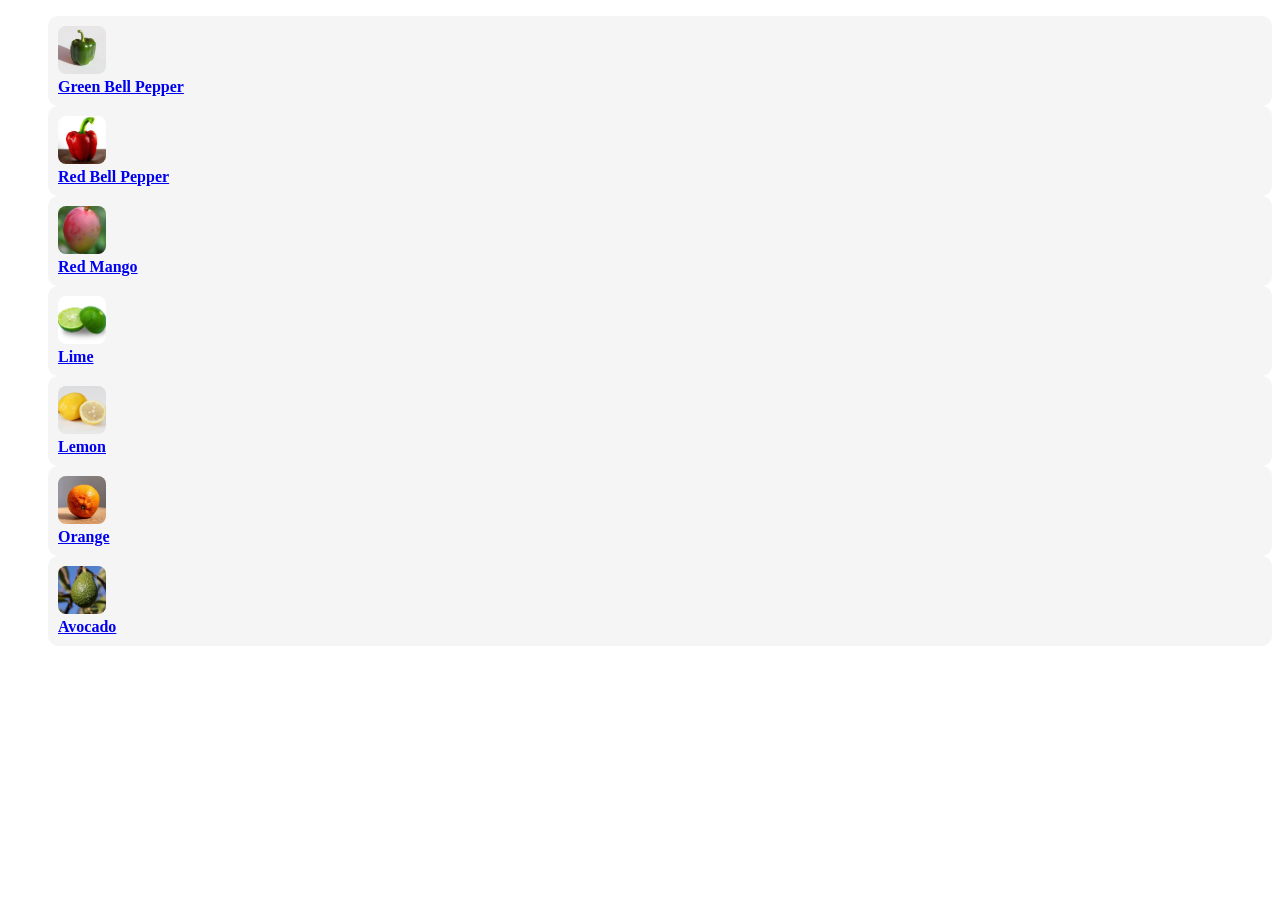
==== index.html @ d3ca5741 "first commit" ====
<!DOCTYPE html>
<html>
<head>
    <title>My Website</title>
    <link rel="stylesheet" href="./css/styles.css">
    <meta name="viewport" content="width=device-width, initial-scale=1.0">
</head>
<body>
    <ul id="fruit-list">
        
    </ul>
    
<script type="module" src="js/script.js"></script>
</body>
</html>
---- css/styles.css ----
/*body {
  font-family: Arial;
  margin: 10px;
}

.container {
  display: flex;
  flex-direction: column;
  gap: 10px;
}

@media (min-width: 768px) {
  .container {
    flex-direction: row;
  }
}*/
h1{
  text-align: center;
}

.fruit-list {
  list-style: none;
  margin: 0;
  padding: 0;

  display: flex;
  flex-direction: column;
  gap: 12px;
}

.fruit-item {
  display: flex;
  align-items: center;
  gap: 12px;

  padding: 10px;
  border-radius: 10px;
  background: #f5f5f5;
}

.fruit-item img {
  width: 48px;
  height: 48px;
  object-fit: cover;
  border-radius: 8px;
}

img {
  width: 50%;
  height: 50%;
  object-fit: cover;
  
}
.fruit-item h3 {
  margin: 0;
  font-size: 16px;
}
svg {
  border: 1px solid black;
}

.back-btn {
  position: fixed;
  top: 10px;
  left: 10px;
  padding: 8px 12px;
  font-size: 14px;
  cursor: pointer;
  z-index: 1000;
}

#container{
  text-align: center;
}
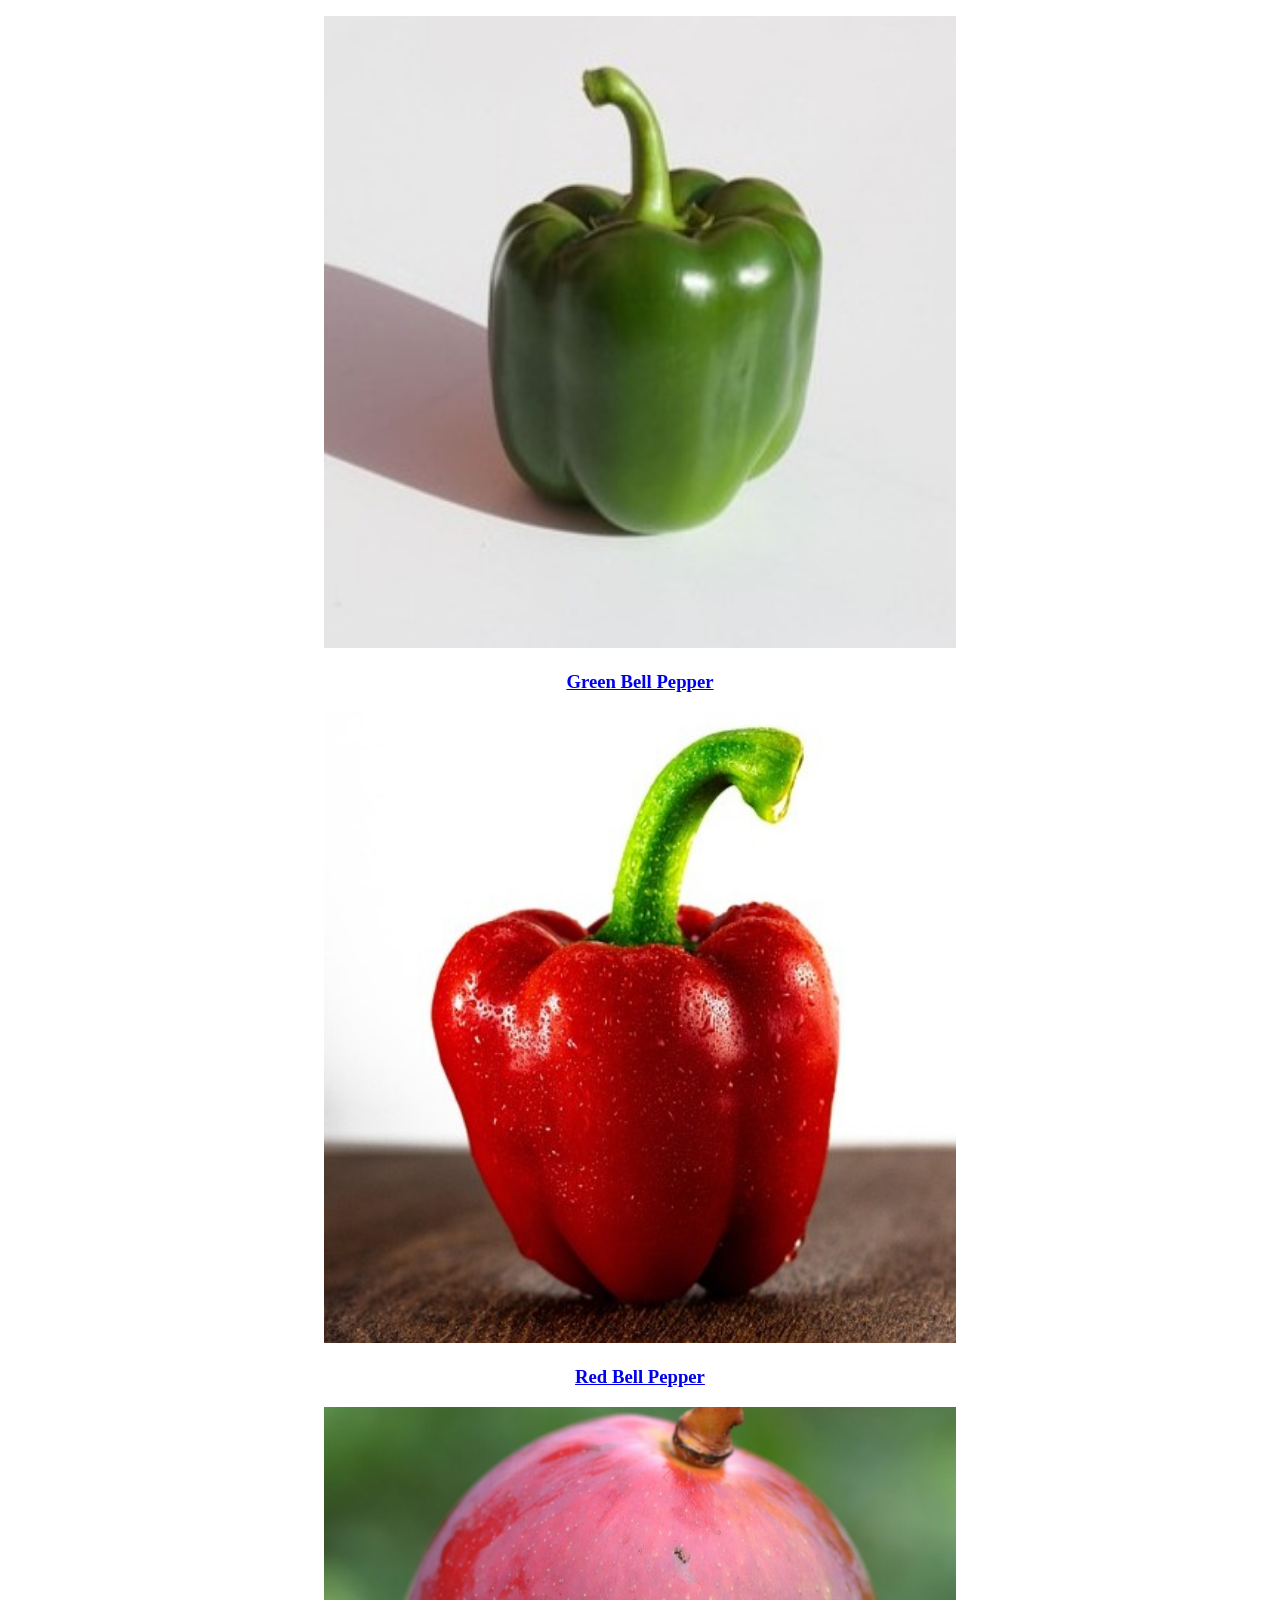
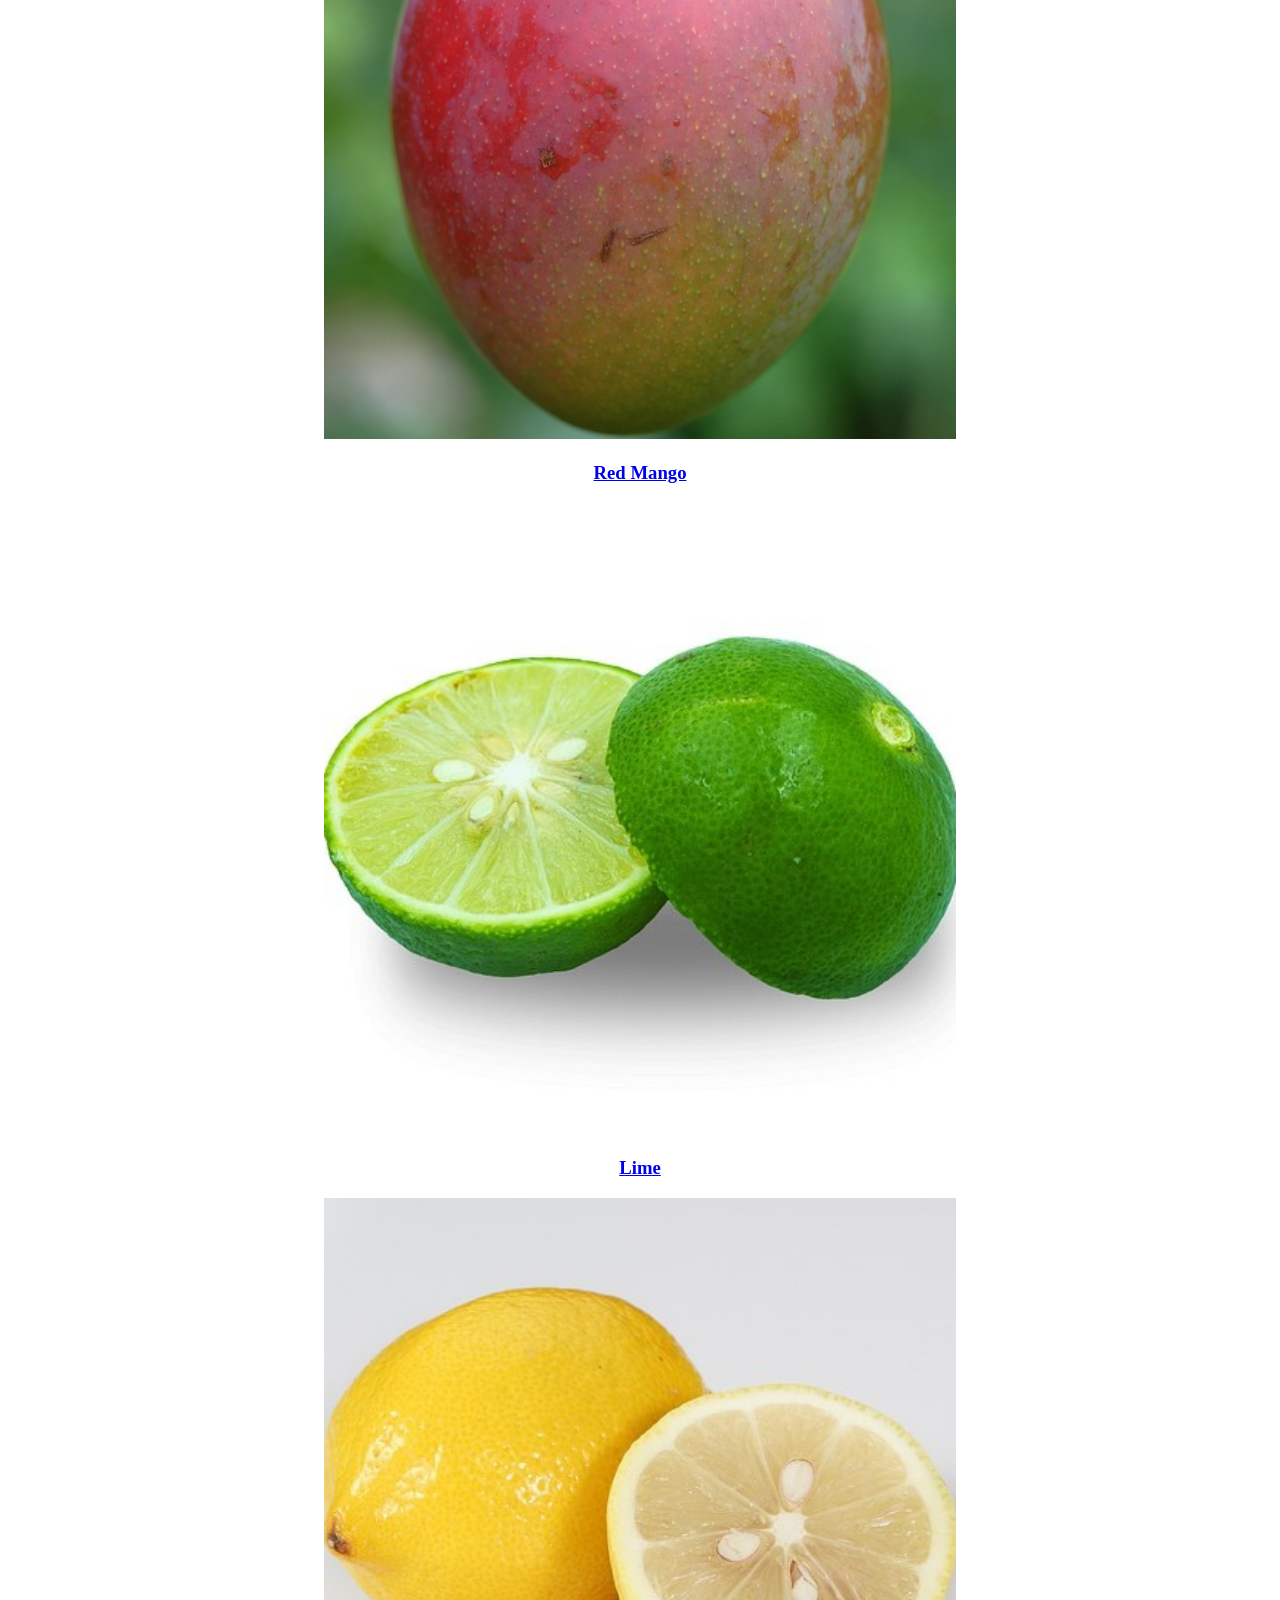
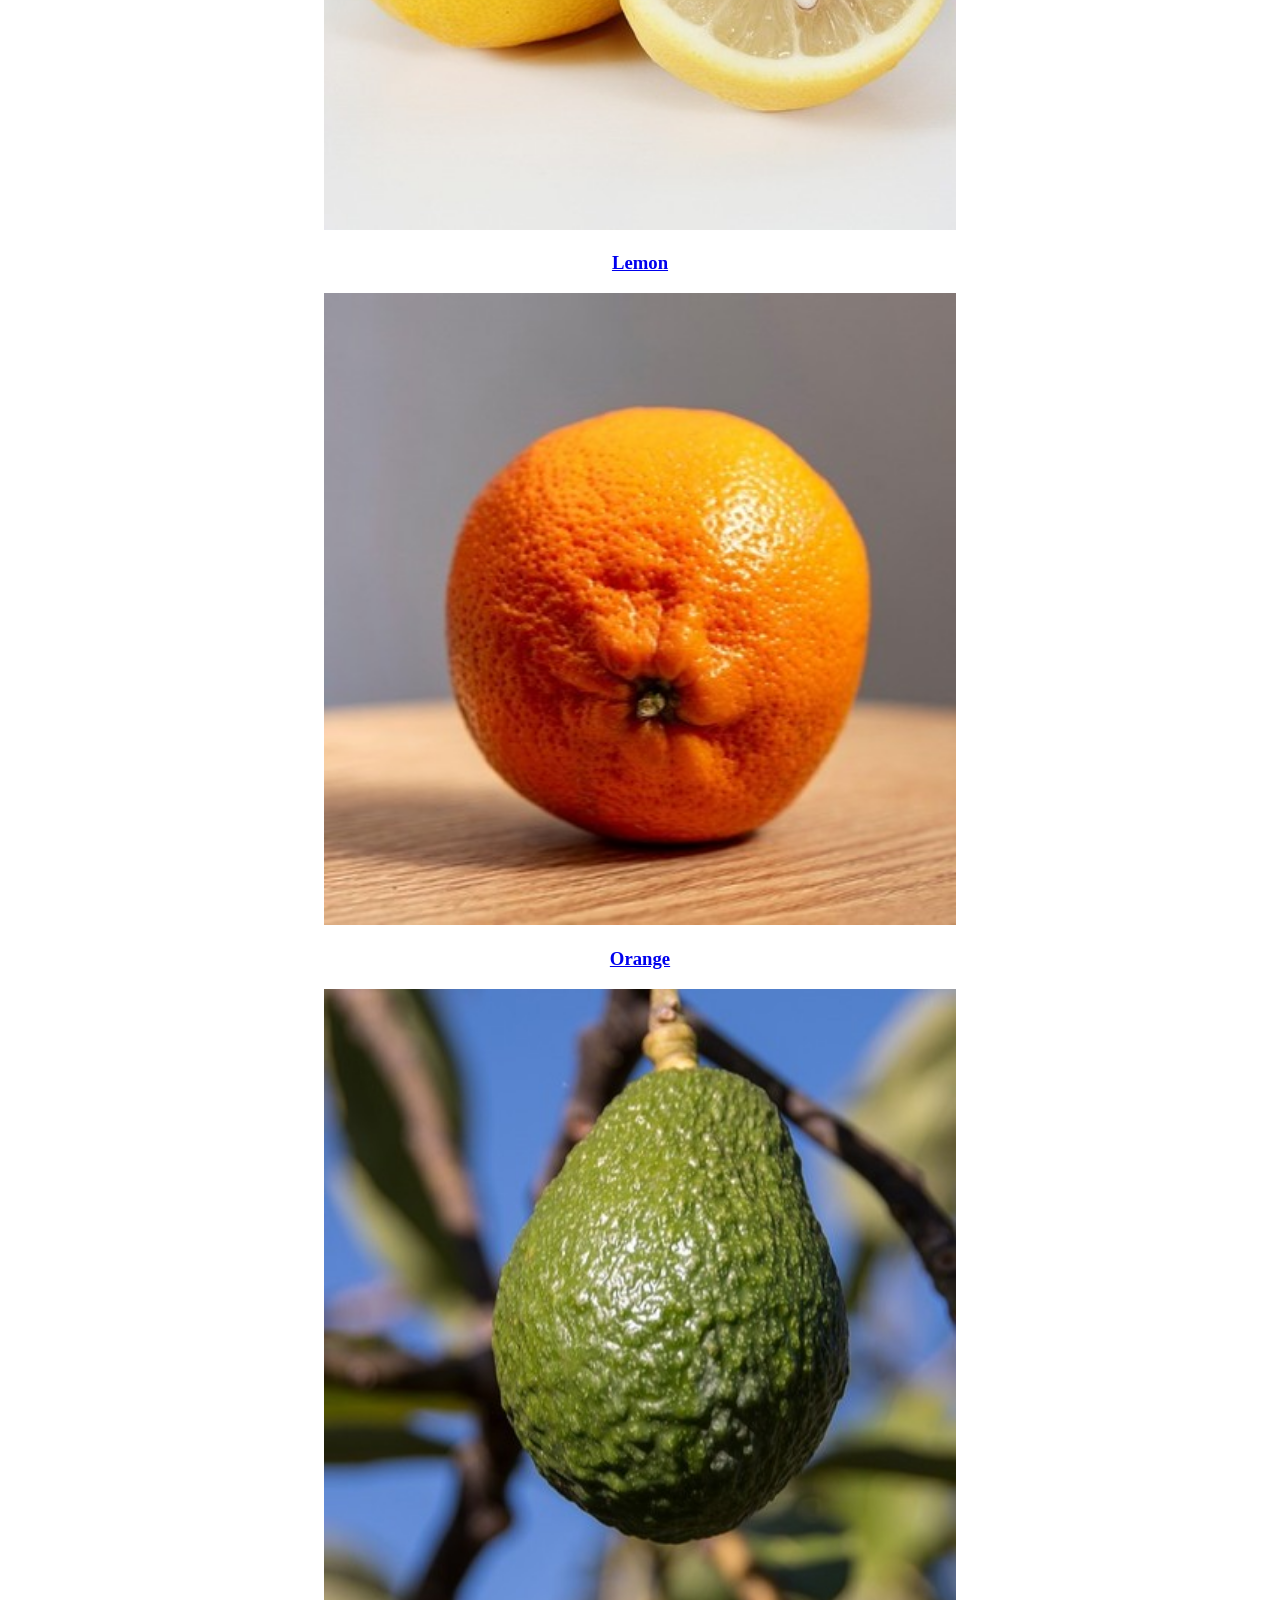
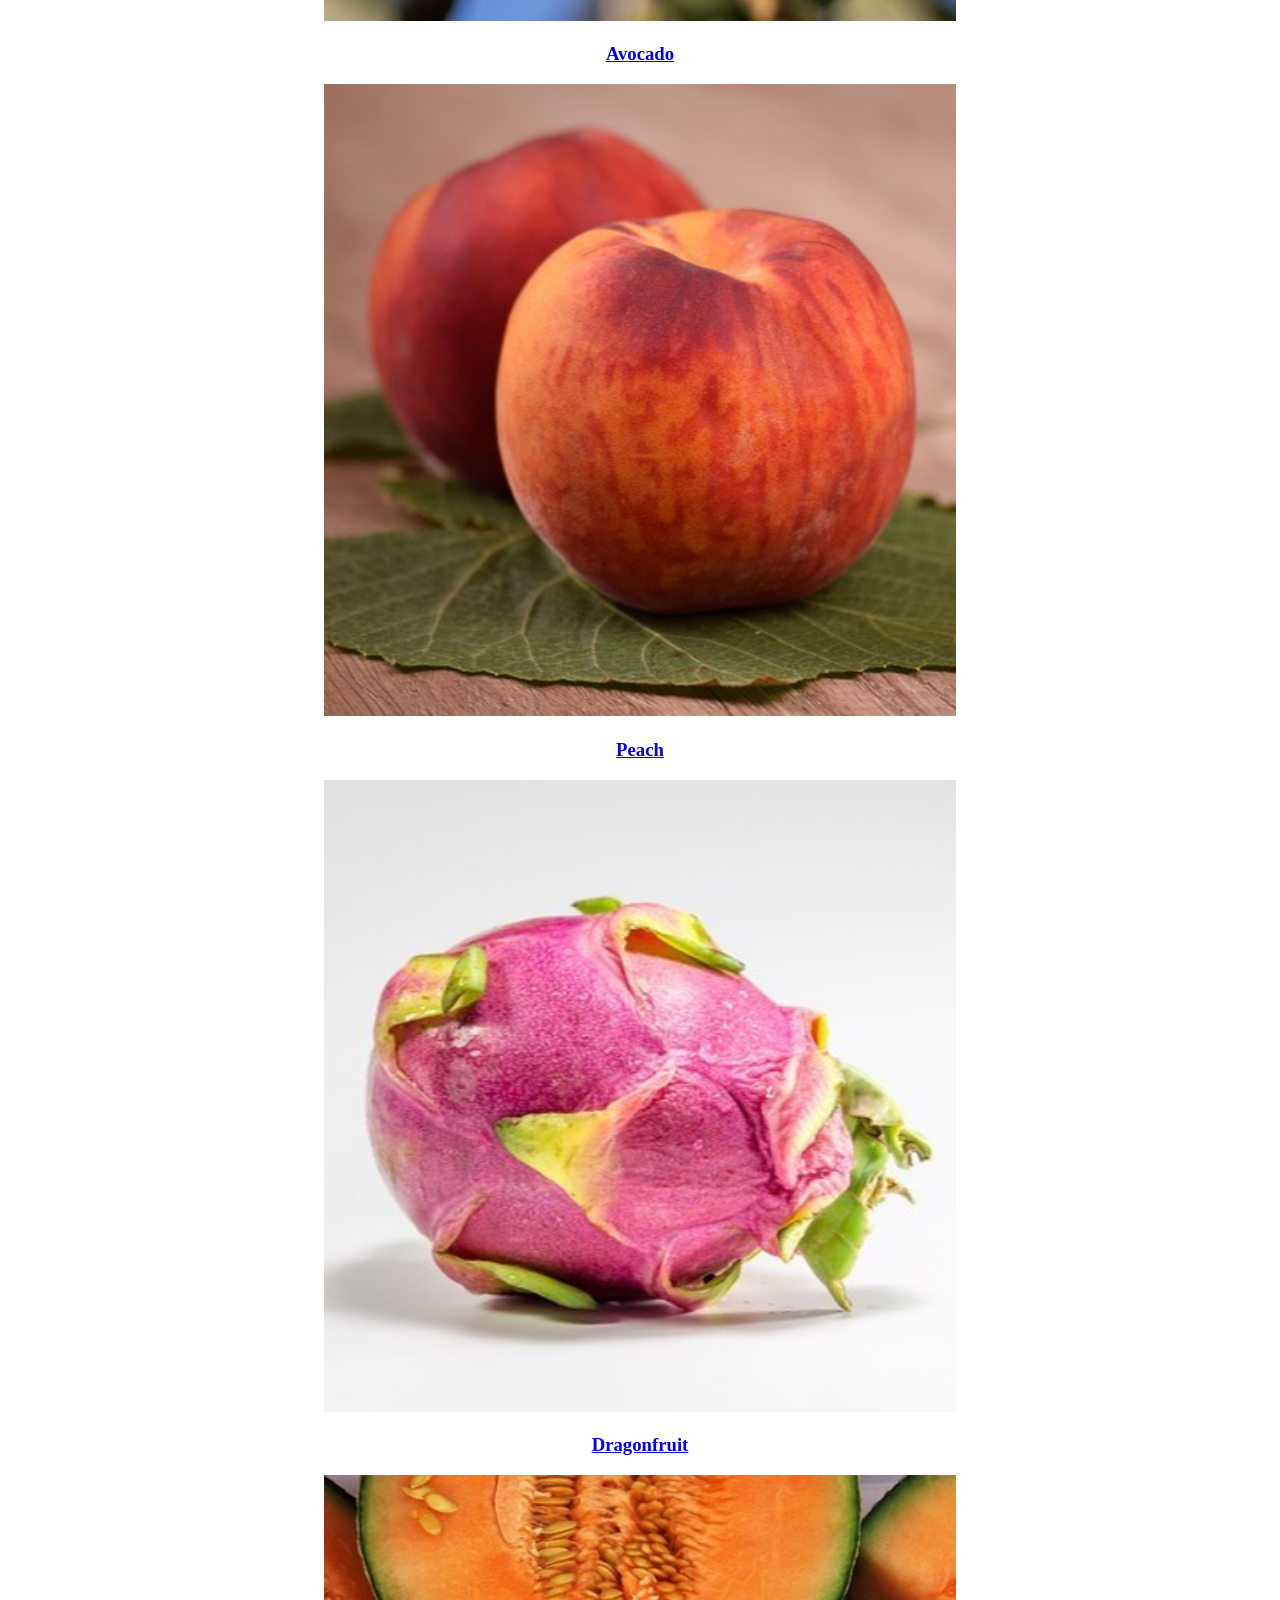
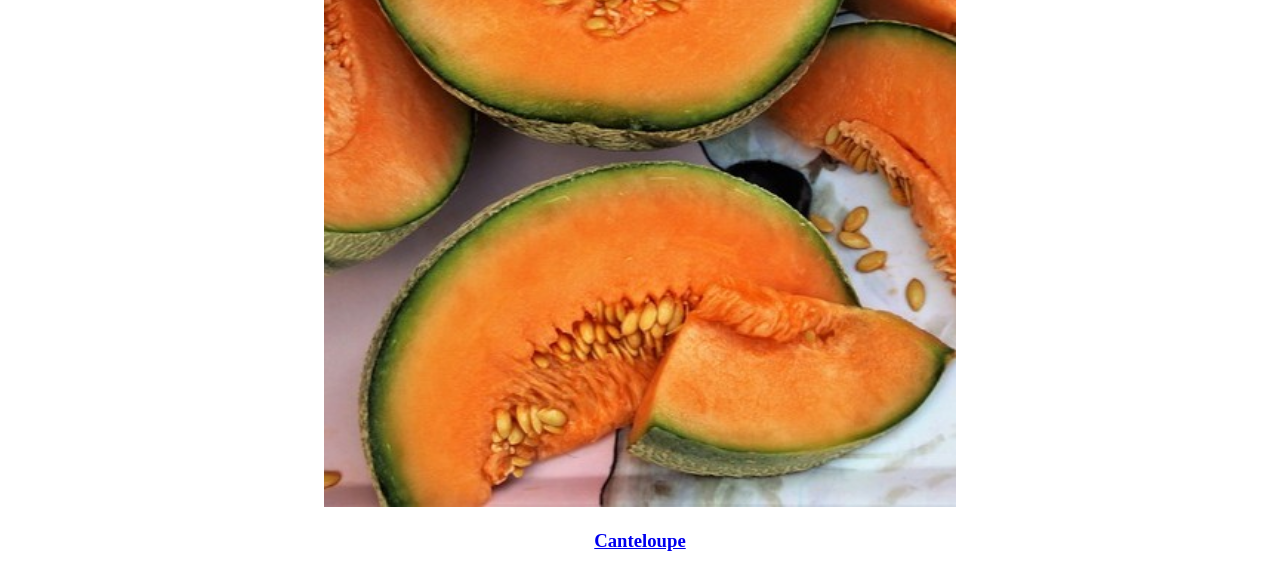
==== commit 25f2e7b4: "Fixed formatting issues and added new fruits" ====
--- a/index.html
+++ b/index.html
@@ -6,9 +6,14 @@
     <meta name="viewport" content="width=device-width, initial-scale=1.0">
 </head>
 <body>
-    <ul id="fruit-list">
-        
-    </ul>
+    
+    <div id="center-div">
+
+        <ul id="fruit-list" >
+            
+        </ul>
+    </div>
+    
     
 <script type="module" src="js/script.js"></script>
 </body>
--- a/css/styles.css
+++ b/css/styles.css
@@ -1,74 +1,31 @@
-/*body {
-  font-family: Arial;
-  margin: 10px;
-}
 
-.container {
-  display: flex;
-  flex-direction: column;
-  gap: 10px;
-}
 
-@media (min-width: 768px) {
-  .container {
-    flex-direction: row;
-  }
-}*/
-h1{
-  text-align: center;
-}
-
-.fruit-list {
-  list-style: none;
-  margin: 0;
+#fruit-list{
+  list-style-type: none;
   padding: 0;
-
-  display: flex;
-  flex-direction: column;
-  gap: 12px;
-}
-
-.fruit-item {
-  display: flex;
-  align-items: center;
-  gap: 12px;
-
-  padding: 10px;
-  border-radius: 10px;
-  background: #f5f5f5;
-}
-
-.fruit-item img {
-  width: 48px;
-  height: 48px;
-  object-fit: cover;
-  border-radius: 8px;
 }
 
 img {
   width: 50%;
   height: 50%;
-  object-fit: cover;
-  
-}
-.fruit-item h3 {
-  margin: 0;
-  font-size: 16px;
-}
-svg {
-  border: 1px solid black;
 }
 
-.back-btn {
-  position: fixed;
-  top: 10px;
-  left: 10px;
-  padding: 8px 12px;
-  font-size: 14px;
-  cursor: pointer;
-  z-index: 1000;
+#center-div{
+  text-align: center;
+}
+
+a {
+  display: block;
 }
 
 #container{
   text-align: center;
+}
+
+h1{
+  text-align: center;
+}
+
+svg{
+  border: 1px solid black;
 }
